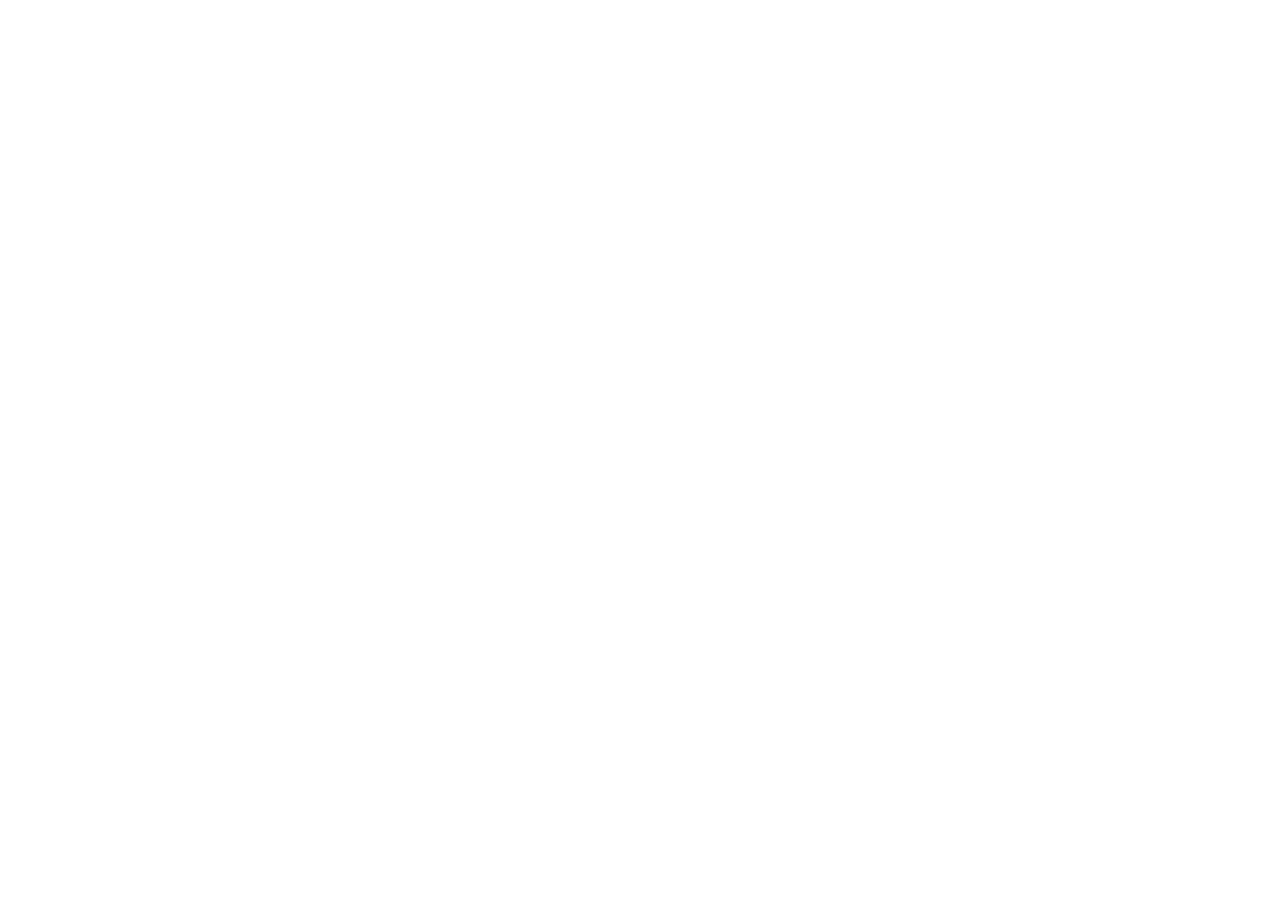
==== cv.html @ 9784897d "primer commit" ====
<!DOCTYPE html>
<html lang="en">
<head>
    <meta charset="UTF-8">
    <meta name="viewport" content="width=device-width, initial-scale=1.0">
    <title>curriculum vitae</title>
</head>
<body>
    
</body>
</html>
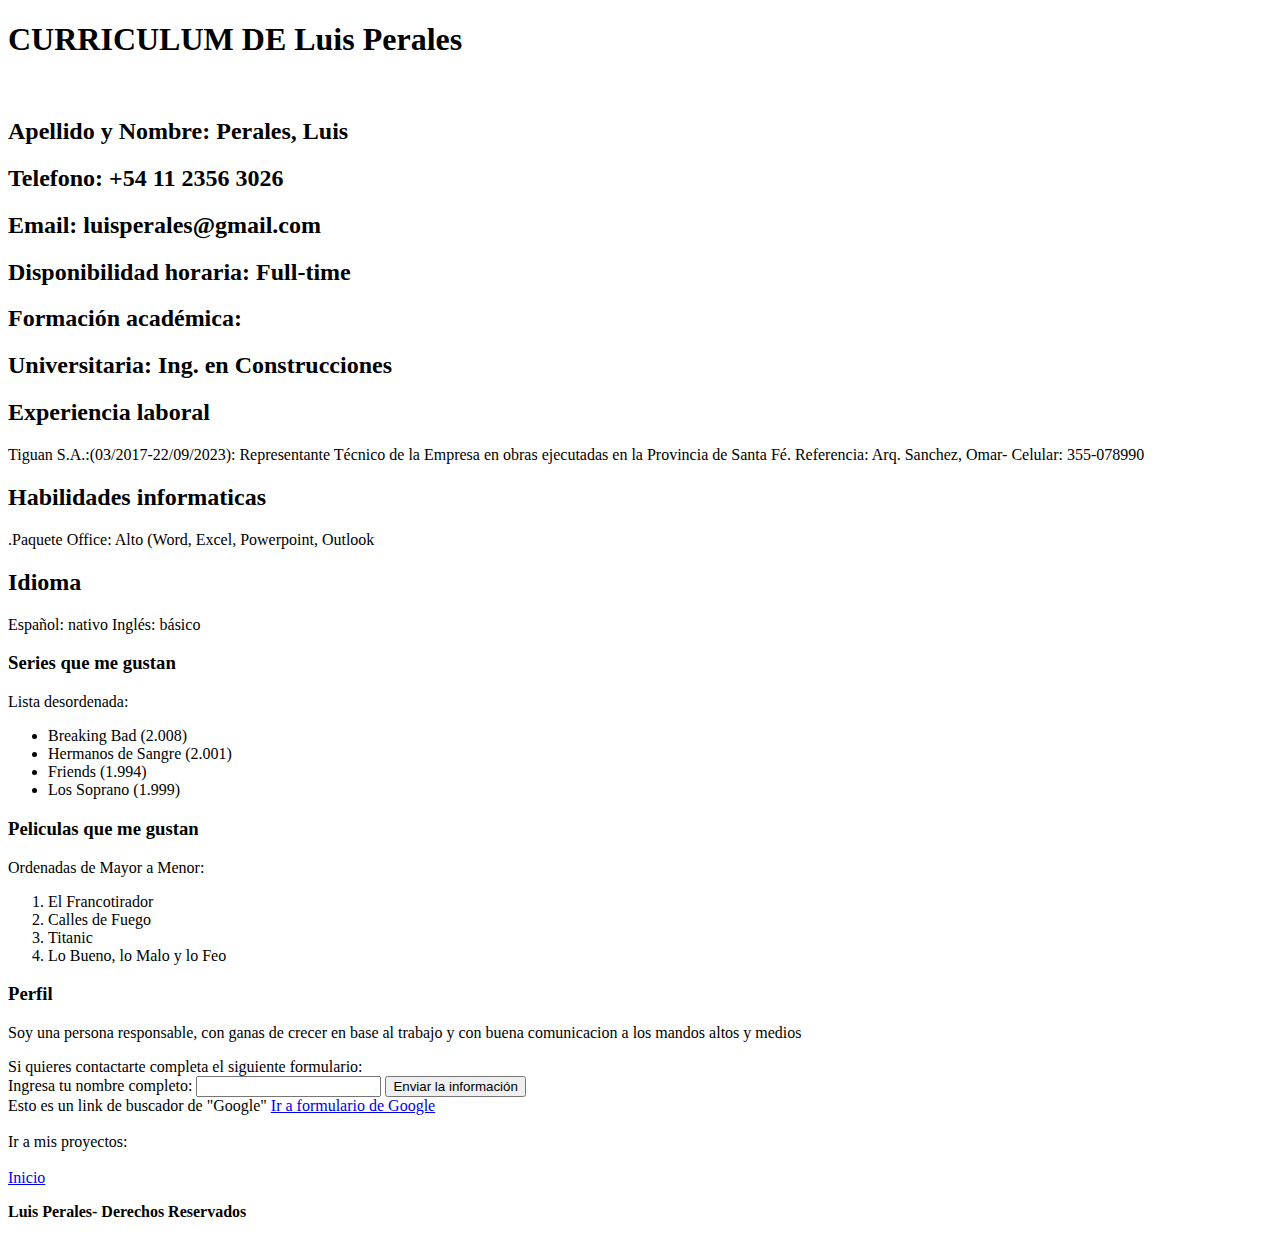
==== commit 1d037180: "Curriculum vitae editado" ====
--- a/cv.html
+++ b/cv.html
@@ -1,11 +1,102 @@
 <!DOCTYPE html>
 <html lang="en">
+
 <head>
     <meta charset="UTF-8">
     <meta name="viewport" content="width=device-width, initial-scale=1.0">
     <title>curriculum vitae</title>
 </head>
+
 <body>
-    
+    <header>
+        <h1>CURRICULUM DE Luis Perales</h1>
+        <div>
+            <img src=""> <!--imagen de Perales-->
+        </div>
+    </header>
+    <section class="wrapper">
+        <section class="main">
+            <article>
+                <h2>Apellido y Nombre: Perales, Luis</h2>
+                <h2>Telefono: +54 11 2356 3026</h2>
+                <h2>Email: luisperales@gmail.com</h2>
+                <h2>Disponibilidad horaria: Full-time</h2>
+
+                <h2>Formación académica:</h2>
+
+                <h2>Universitaria: Ing. en Construcciones</h2>
+                <h2>Experiencia laboral</h2>
+                <p>Tiguan S.A.:(03/2017-22/09/2023): Representante Técnico de la Empresa en obras ejecutadas en la
+                    Provincia de Santa Fé. Referencia: Arq. Sanchez, Omar- Celular: 355-078990</p>
+                <h2>Habilidades informaticas</h2>
+                <p>.Paquete Office: Alto (Word, Excel, Powerpoint, Outlook</p>
+                <h2>Idioma</h2>
+                <p>Español: nativo
+                    Inglés: básico
+                </p>
+
+            </article>
+            <article>
+                <h3>Series que me gustan</h3>
+                <p>Lista desordenada:
+
+
+                <nav>
+                    <ul>
+                        <li>Breaking Bad (2.008)</li>
+                        <li>Hermanos de Sangre (2.001)</li>
+                        <li>Friends (1.994)</li>
+                        <li>Los Soprano (1.999)</li>
+
+
+                    </ul>
+                </nav>
+                </p>
+                <h3>Peliculas que me gustan</h3>
+                <p>
+                    Ordenadas de Mayor a Menor:
+                <nav>
+                    <!--esto es una lista desordenada-->
+                    <ol>
+                        <li>El Francotirador </li>
+                        <li>Calles de Fuego</li>
+                        <li>Titanic</li>
+                        <li>Lo Bueno, lo Malo y lo Feo</li>
+
+                    </ol>
+                </nav>
+                </p>
+            </article>
+
+
+
+        </section>
+        <aside>
+            <h3>Perfil</h3>
+            <p>Soy una persona responsable, con ganas de crecer en base al trabajo y con buena comunicacion a los mandos altos y medios</p>
+        </aside>
+
+    </section>
+<footer>
+    <div>Si quieres contactarte completa el siguiente formulario:
+    <div>Ingresa tu nombre completo: <input type="text" name="nombre completo">
+        <input type="submit" value="Enviar la información">
+
+    </div>
+    Esto es un link de buscador de "Google"
+    <a href="https://wwww.google.com.ar">Ir a formulario de Google</a>
+    <!--<br> salta un espacio-->
+    <br>
+            <br>
+            Ir a mis proyectos:
+            <br>
+            <br>
+            <a href="index.html"> Inicio</a>
+</div>
+<p> <b>Luis Perales- Derechos Reservados</b></p>
+</footer>
+
+
 </body>
+
 </html>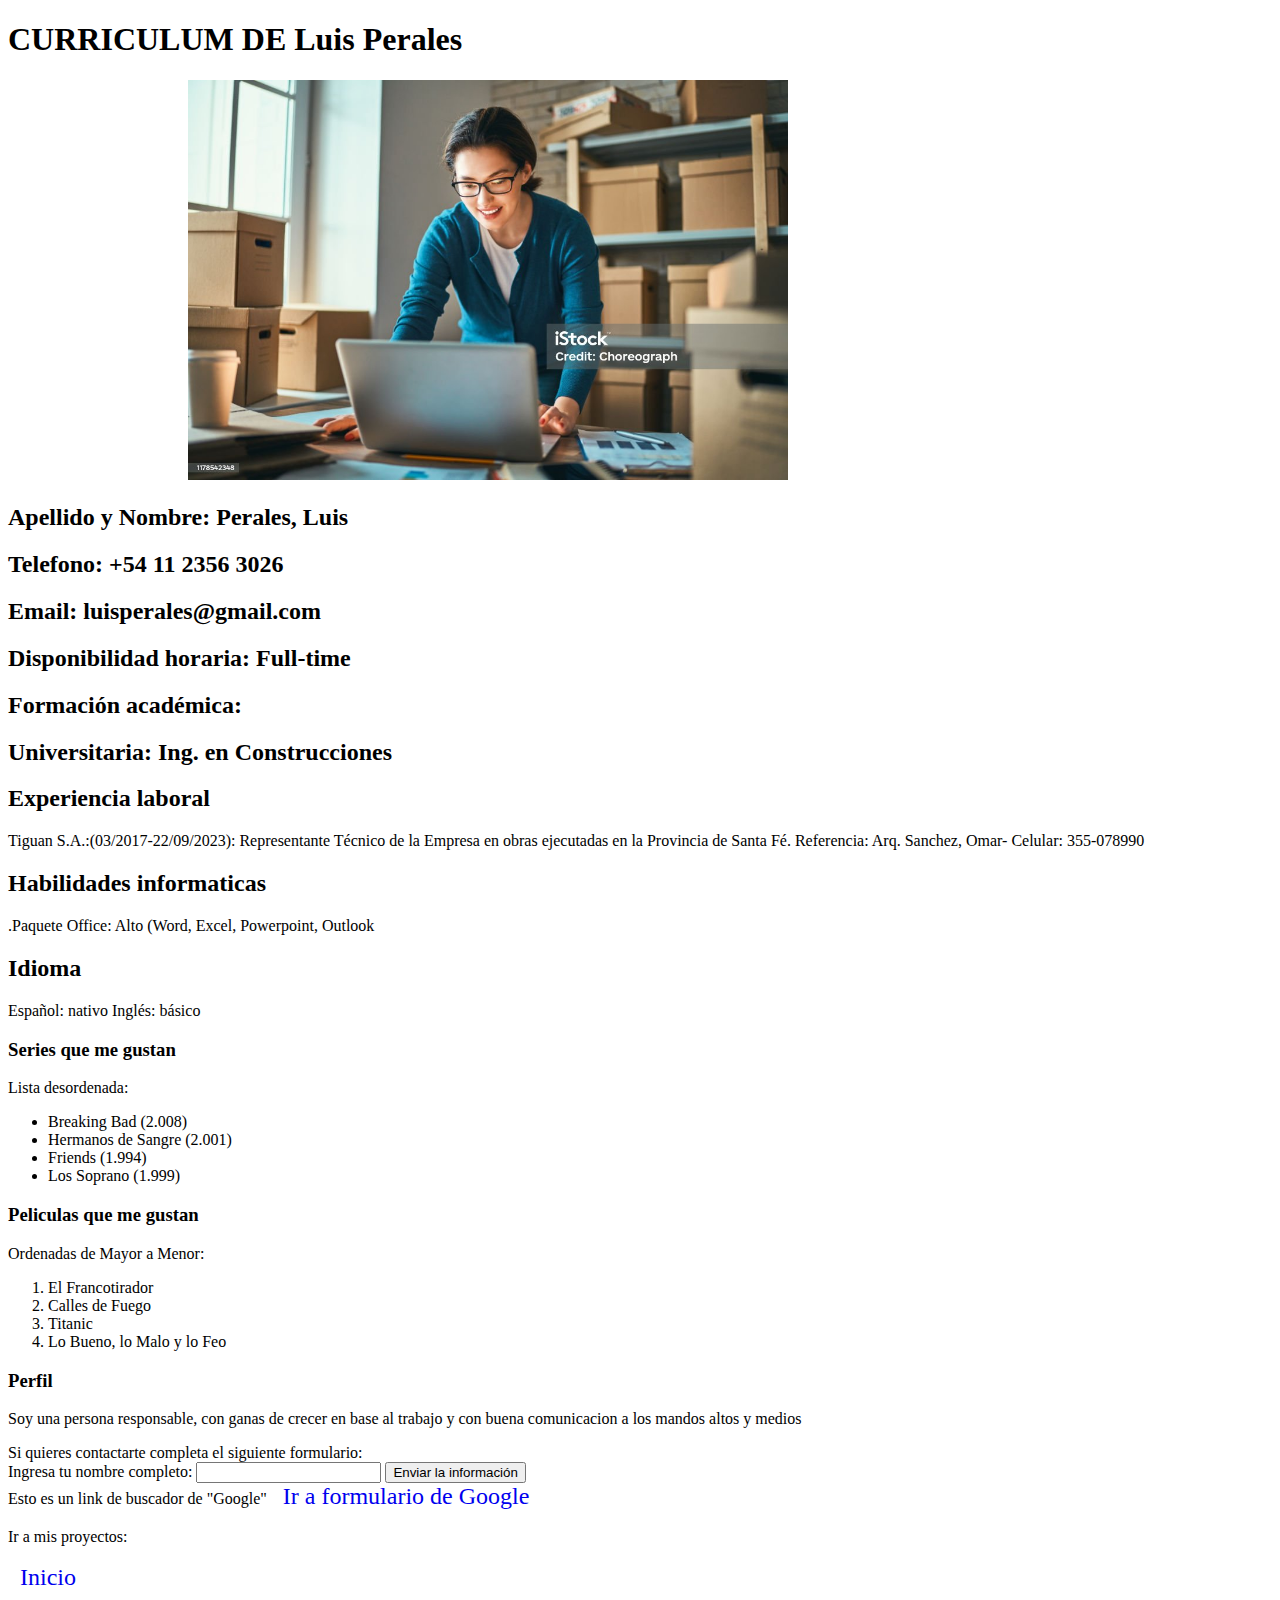
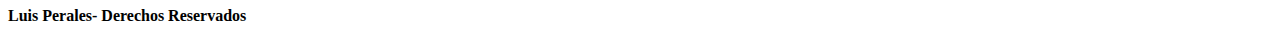
==== commit 620ab8e6: "agregar css" ====
--- a/cv.html
+++ b/cv.html
@@ -5,13 +5,14 @@
     <meta charset="UTF-8">
     <meta name="viewport" content="width=device-width, initial-scale=1.0">
     <title>curriculum vitae</title>
+    <link rel="stylesheet" href="style.css">
 </head>
 
 <body>
     <header>
         <h1>CURRICULUM DE Luis Perales</h1>
         <div>
-            <img src=""> <!--imagen de Perales-->
+            <img src="public/imagen1.jpg" alt="foto de persona"> <!--imagen de Perales-->
         </div>
     </header>
     <section class="wrapper">
--- a/style.css
+++ b/style.css
@@ -0,0 +1,88 @@
+img{
+    width: 400px;
+    padding-left:  150px;
+    padding-right: 50px;
+    margin-left:   30px;
+    margin-right:  30px;
+    display: inline-block;
+}
+.titu {
+    padding-left:  50px;
+    padding-right: 50px;
+    margin-left:   30px;
+    margin-right:  30px;
+    border: 2px solid rgb(120, 146, 187);
+    background-color: #618eaa;
+    
+  }
+  .RolTec {
+    width: 40%;
+    padding-left:  50px;
+    padding-right: 50px;
+    margin-left:   30px;
+    margin-right:  30px;
+    display: inline-block;
+    width: 48%; /* Ajusta el ancho según tus necesidades */
+    margin-right: 2%; /* Ajusta el espacio entre bloques según tus necesidades */
+    background-color: #f8f4f4; /* Cambia el color según tus necesidades */
+  }
+  
+.imgHeader{
+  width: 160px;
+  display: inline;
+  padding-right:0;
+  margin-right: 5px;
+}
+
+img{
+  width: 600px;
+}
+.container{
+  margin-left: 60px;
+  margin-right: 60px;
+  padding: 20px;
+}
+.sectionContent{
+  padding: 12px 75px 40px 75px;
+  margin-top: 5px;
+  background-color: #f8f4f4;
+}
+.secIndex{
+  border: 1px solid darkslategray;
+  text-indent: 40px;
+}
+.navLink{
+  text-align: end;
+  font-family: 'Gill Sans', 'Gill Sans MT', Calibri, 'Trebuchet MS', sans-serif;
+
+}
+.navLink a:hover{
+  color: darkslategray;
+}
+
+.header{
+  display: flex;
+  justify-content: space-between;
+}
+a{
+  text-decoration: none;
+  font-size: 24px;
+  padding: 0 12px;
+}
+.integrantes{
+  background-color: darkslategray;
+  text-decoration: none;
+  text-align: center;
+  color: #f8f4f4;
+  
+}
+.integrantes>ul>li{
+  display: inline-flex;
+  justify-content: space-around;
+  padding: 20px;
+  font-size: 24px;
+  color: #fff;
+}
+.titleIndex{
+  text-align: center;
+}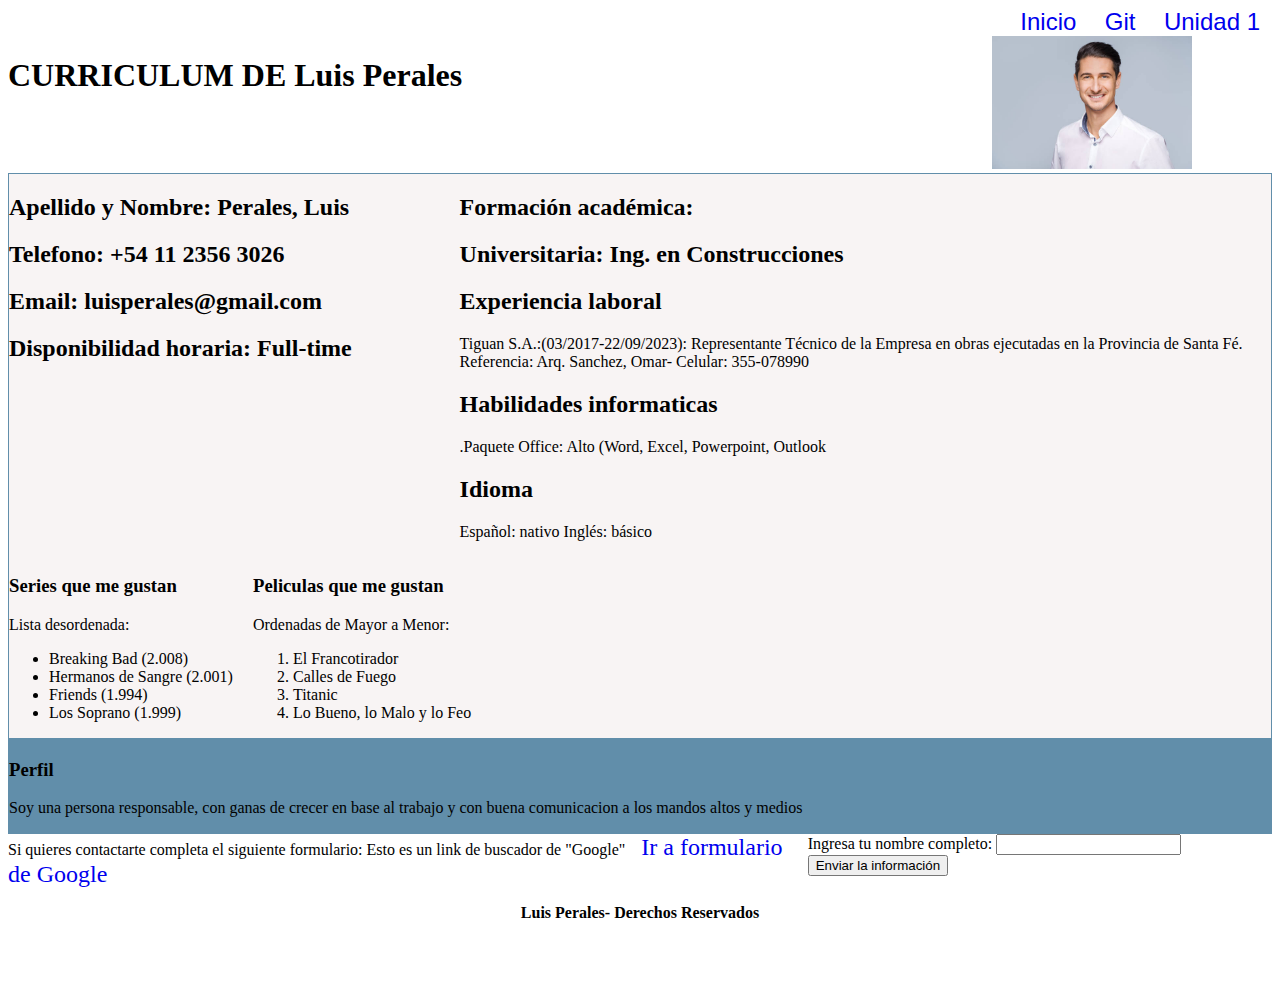
==== commit 00d2e442: "c.v. finalizado" ====
--- a/cv.html
+++ b/cv.html
@@ -6,96 +6,103 @@
     <meta name="viewport" content="width=device-width, initial-scale=1.0">
     <title>curriculum vitae</title>
     <link rel="stylesheet" href="style.css">
+
 </head>
 
 <body>
-    <header>
+    <nav class="navLink">
+        <a href="index.html">Inicio</a>
+        <a href="git.html">Git</a>
+        <a href="unidad1.html"> Unidad 1</a>
+    </nav>
+    <header class="header">
         <h1>CURRICULUM DE Luis Perales</h1>
         <div>
-            <img src="public/imagen1.jpg" alt="foto de persona"> <!--imagen de Perales-->
+            <img class="fotocv" src="public/istockphoto-1476170969-612x612.jpg" alt="foto de persona">
+            <!--imagen de Perales-->
         </div>
     </header>
-    <section class="wrapper">
+    <section>
         <section class="main">
-            <article>
-                <h2>Apellido y Nombre: Perales, Luis</h2>
-                <h2>Telefono: +54 11 2356 3026</h2>
-                <h2>Email: luisperales@gmail.com</h2>
-                <h2>Disponibilidad horaria: Full-time</h2>
+            <article class="datospersonales">
+                <div class="datos">
+                    <h2>Apellido y Nombre: Perales, Luis</h2>
+                    <h2>Telefono: +54 11 2356 3026</h2>
+                    <h2>Email: luisperales@gmail.com</h2>
+                    <h2>Disponibilidad horaria: Full-time</h2>
+                </div>
+                <div>
+                    <h2>Formación académica:</h2>
 
-                <h2>Formación académica:</h2>
+                    <h2>Universitaria: Ing. en Construcciones</h2>
+                    <h2>Experiencia laboral</h2>
+                    <p>Tiguan S.A.:(03/2017-22/09/2023): Representante Técnico de la Empresa en obras ejecutadas en la
+                        Provincia de Santa Fé. Referencia: Arq. Sanchez, Omar- Celular: 355-078990</p>
+                    <h2>Habilidades informaticas</h2>
+                    <p>.Paquete Office: Alto (Word, Excel, Powerpoint, Outlook</p>
+                    <h2>Idioma</h2>
+                    <p>Español: nativo
+                        Inglés: básico
+                    </p>
 
-                <h2>Universitaria: Ing. en Construcciones</h2>
-                <h2>Experiencia laboral</h2>
-                <p>Tiguan S.A.:(03/2017-22/09/2023): Representante Técnico de la Empresa en obras ejecutadas en la
-                    Provincia de Santa Fé. Referencia: Arq. Sanchez, Omar- Celular: 355-078990</p>
-                <h2>Habilidades informaticas</h2>
-                <p>.Paquete Office: Alto (Word, Excel, Powerpoint, Outlook</p>
-                <h2>Idioma</h2>
-                <p>Español: nativo
-                    Inglés: básico
-                </p>
+                </div>
+
 
             </article>
-            <article>
-                <h3>Series que me gustan</h3>
-                <p>Lista desordenada:
+            <article class="lista">
+                <div class="series">
+                    <h3>Series que me gustan</h3>
 
-
-                <nav>
+                    <p>Lista desordenada:
+                    </p>
                     <ul>
                         <li>Breaking Bad (2.008)</li>
                         <li>Hermanos de Sangre (2.001)</li>
                         <li>Friends (1.994)</li>
                         <li>Los Soprano (1.999)</li>
+                    </ul>
+                </div>
+                <div class="peliculas">
 
-
-                    </ul>
-                </nav>
-                </p>
-                <h3>Peliculas que me gustan</h3>
-                <p>
-                    Ordenadas de Mayor a Menor:
-                <nav>
-                    <!--esto es una lista desordenada-->
+                    <h3>Peliculas que me gustan</h3>
+                    <p>
+                        Ordenadas de Mayor a Menor:
+                    </p>
                     <ol>
+                        <!--esto es una lista desordenada-->
                         <li>El Francotirador </li>
                         <li>Calles de Fuego</li>
                         <li>Titanic</li>
                         <li>Lo Bueno, lo Malo y lo Feo</li>
-
                     </ol>
-                </nav>
-                </p>
+                </div>
             </article>
 
 
 
         </section>
-        <aside>
+        <aside class="wrapper">
             <h3>Perfil</h3>
-            <p>Soy una persona responsable, con ganas de crecer en base al trabajo y con buena comunicacion a los mandos altos y medios</p>
+            <p>Soy una persona responsable, con ganas de crecer en base al trabajo y con buena comunicacion a los mandos
+                altos y medios</p>
         </aside>
 
     </section>
-<footer>
-    <div>Si quieres contactarte completa el siguiente formulario:
-    <div>Ingresa tu nombre completo: <input type="text" name="nombre completo">
-        <input type="submit" value="Enviar la información">
+    <footer>
+        <div class="footer">
+            <div>Si quieres contactarte completa el siguiente formulario:
+                Esto es un link de buscador de "Google"
+                <a href="https://wwww.google.com.ar">Ir a formulario de Google</a>
+            </div>
+            <div>Ingresa tu nombre completo: <input type="text" name="nombre completo">
+                <input type="submit" value="Enviar la información">
 
-    </div>
-    Esto es un link de buscador de "Google"
-    <a href="https://wwww.google.com.ar">Ir a formulario de Google</a>
-    <!--<br> salta un espacio-->
-    <br>
-            <br>
-            Ir a mis proyectos:
-            <br>
-            <br>
-            <a href="index.html"> Inicio</a>
-</div>
-<p> <b>Luis Perales- Derechos Reservados</b></p>
-</footer>
+            </div>
+        </div>
+
+
+        <p class="derechos"> <b>Luis Perales- Derechos Reservados</b></p>
+    </footer>
 
 
 </body>
--- a/style.css
+++ b/style.css
@@ -85,4 +85,32 @@
 }
 .titleIndex{
   text-align: center;
+}
+.wrapper, .main{
+  border: 1px solid #618eaa; 
+}
+.fotocv{
+  width: 200px;
+  
+}
+.wrapper{
+  background-color: #618eaa;
+}
+.main{
+  background-color:#f8f4f4;
+}
+.lista, .datospersonales, .footer{
+  display: flex;
+  align-content: space-around;
+
+}
+.peliculas{
+  margin-left: 20px;
+}
+.datos{
+  width: 50%;
+}
+.derechos{
+  text-align: center;
+  padding-bottom: 60px;
 }